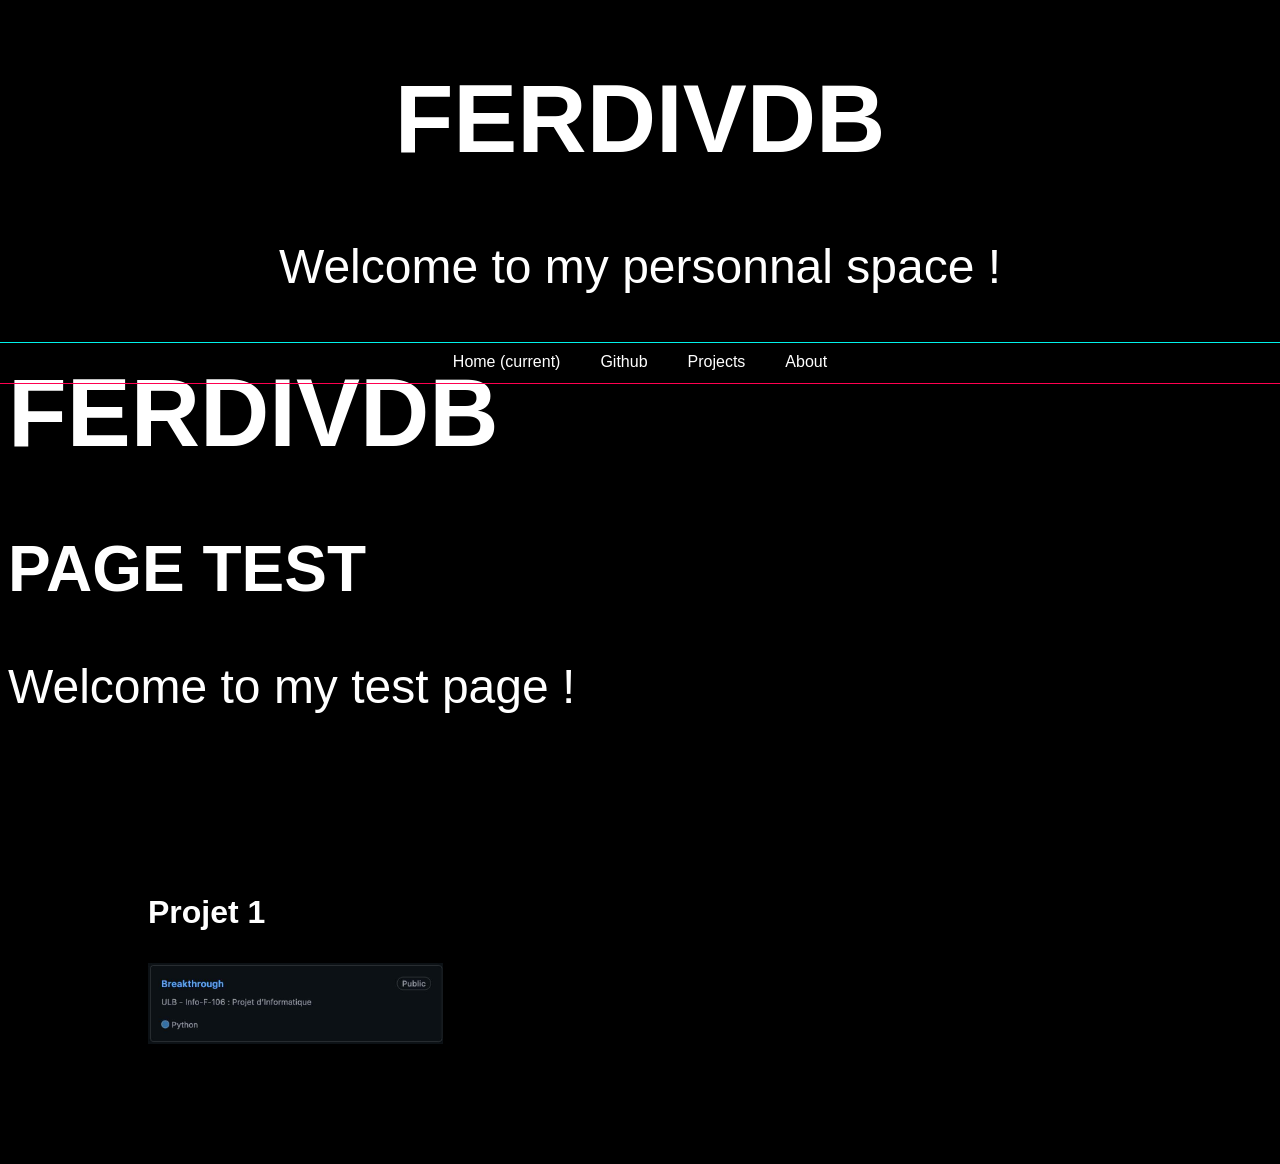
==== github.html @ af9bedf8 "add navbar" ====
<!DOCTYPE html>
<html lang="fr">
<head>
  <meta charset="utf-8">
  <link rel="stylesheet" type="text/css" href="index.css">
  <link rel="icon" type="image/png" sizes="16x16" href="image/btw-logo.png">
  <title>ferdivdb.be</title>
</head>
<body>
<header>
    <div class="head">
      <h1>FERDIVDB</h1>
      <p>
        Welcome to my personnal space !
      </p>
      <nav class="navbar navbar-expand-lg navbar-light bg-light">
      <a class="navbar-brand" href="#"></a>
      <div class="collapse navbar-collapse" id="nav">
        <ul class="navbar-nav">
          <li class="nav-item active">
            <a class="nav-link" href="http://ferdivdb.be">Home <span class="sr-only">(current)</span></a>
          </li>
          <li class="nav-item">
            <a class="nav-link" href="http://ferdivdb.be/github.html">Github</a>
          </li>
          <li class="nav-item">
            <a class="nav-link" href="#">Projects</a>
          </li>
          <li class="nav-item">
            <a class="nav-link disabled" href="#">About</a>
          </li>
        </ul>
      </div>
    </nav>
    </div>
  </header>
  <h1>FERDIVDB</h1>
  <h2>PAGE TEST</h2>
  <div class="ola">
    <p>
      Welcome to my test page !
    </p>
  </div>
  <div class="projets_col1">
    <figure>
      <h3>Projet 1</h3>
      <a href="https://github.com/ferdivdb/Breakthrough">
        <img id="projet1" src="image/projet1.jpg">
      </a>
    </figure>
  </div>
  <!-- <img id="test" class="rotate" src="image/loading.png" alt="chargement"> -->
</body>
</html>
---- index.css ----
html {
    background-color: #000;
    background-size: cover;
}

header {
    background-color: #000;
    background-size: cover;
    text-align: center;
}



#nav {
    border-top: 1px solid #00f2ea;
    border-bottom: 1px solid #ff0050;
    position: absolute;
    left: 0px;
    height: 40px;
    width: 100%;
    margin: 0 auto;
}
#nav ul {
    display: inline-block;
    margin: 0;
    padding: 0;
    list-style-type: none;
}
#nav ul li {
  margin: 0px;
  padding: 0;
  float: left;

}
#nav ul li a {
    font-family: sans-serif;
    text-decoration: none;
    padding: 10px 20px;
    display: block;
    color: #FFF;
    text-align: center;
}

 /* The animation code 
@keyframes example {
  0%   {background-color:rgb(238, 151, 250); left:0px; top:0px;}
  25%  {background-color:rgb(255, 244, 143); left:75%; top:0px;}
  50%  {background-color:rgb(92, 92, 173); left:75%; top:200%;}
  75%  {background-color:rgb(73, 143, 73); left:0px; top:200%;}
  100% {background-color:rgb(107, 248, 206); left:0px; top:0px;}
}

 The element to apply the animation to 
div.ola {
  width: 400px;
  height: 150px;
  position: relative;
  background-color: lightcoral;
  animation-name: example;
  animation-duration: 3s;
  animation-iteration-count: 100;
}*/

figure {
  position: relative;
  padding: 100px;
  
}

img{
  max-width: 30%;
}


p{
    color: #fff;
    font-family: sans-serif;
    font-size: 3em;

}

h1{
    color: #fff;
    font-family: sans-serif;
    font-size: 6em;
    animation: kliklik 500ms linear infinite;

}

h2{
    color: #fff;
    font-family: sans-serif;
    font-size: 4em;


}

h3{
    
    color: #fff;
    font-family: sans-serif;
    font-size: 2em;
    animation: kliklik 500ms linear infinite;
}

@keyframes kliklik{
    0%, 100% {
    text-shadow: -3px -3px 0 #0ff, 3px 3px 0 #f00;
  }
  25% {
    text-shadow: 3px 3px 0 #0ff, -3px -3px 0 #f00;
  }
  50% {
    text-shadow: 3px -3px 0 #0ff, 3px -3px 0 #f00;
  }
  75% {
    text-shadow: -3px 3px 0 #0ff, -3px 3px 0 #f00;
  }
}

@-webkit-keyframes rotating {
  from{
      -webkit-transform: rotate(0deg);
  }
  to{
      -webkit-transform: rotate(360deg);
  }
}

/*.rotate {
  -webkit-animation: rotating 2s linear infinite;
}

img.rotate {
  height: 150px;
  left: 50%;
  position: absolute;
  top: 50%;
  width: 150px;
}*/
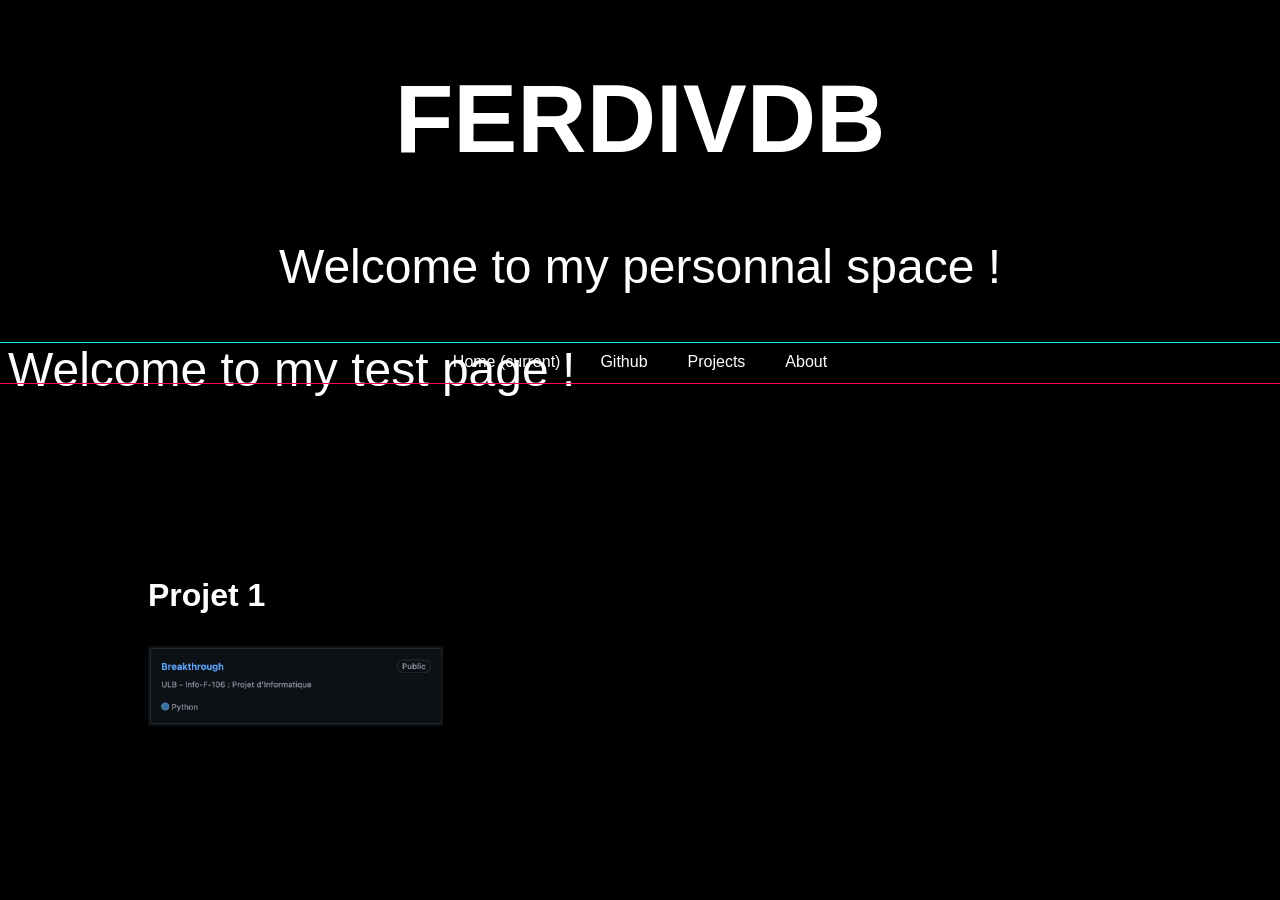
==== commit 9062991f: "modify ttle" ====
--- a/github.html
+++ b/github.html
@@ -34,8 +34,6 @@
     </nav>
     </div>
   </header>
-  <h1>FERDIVDB</h1>
-  <h2>PAGE TEST</h2>
   <div class="ola">
     <p>
       Welcome to my test page !
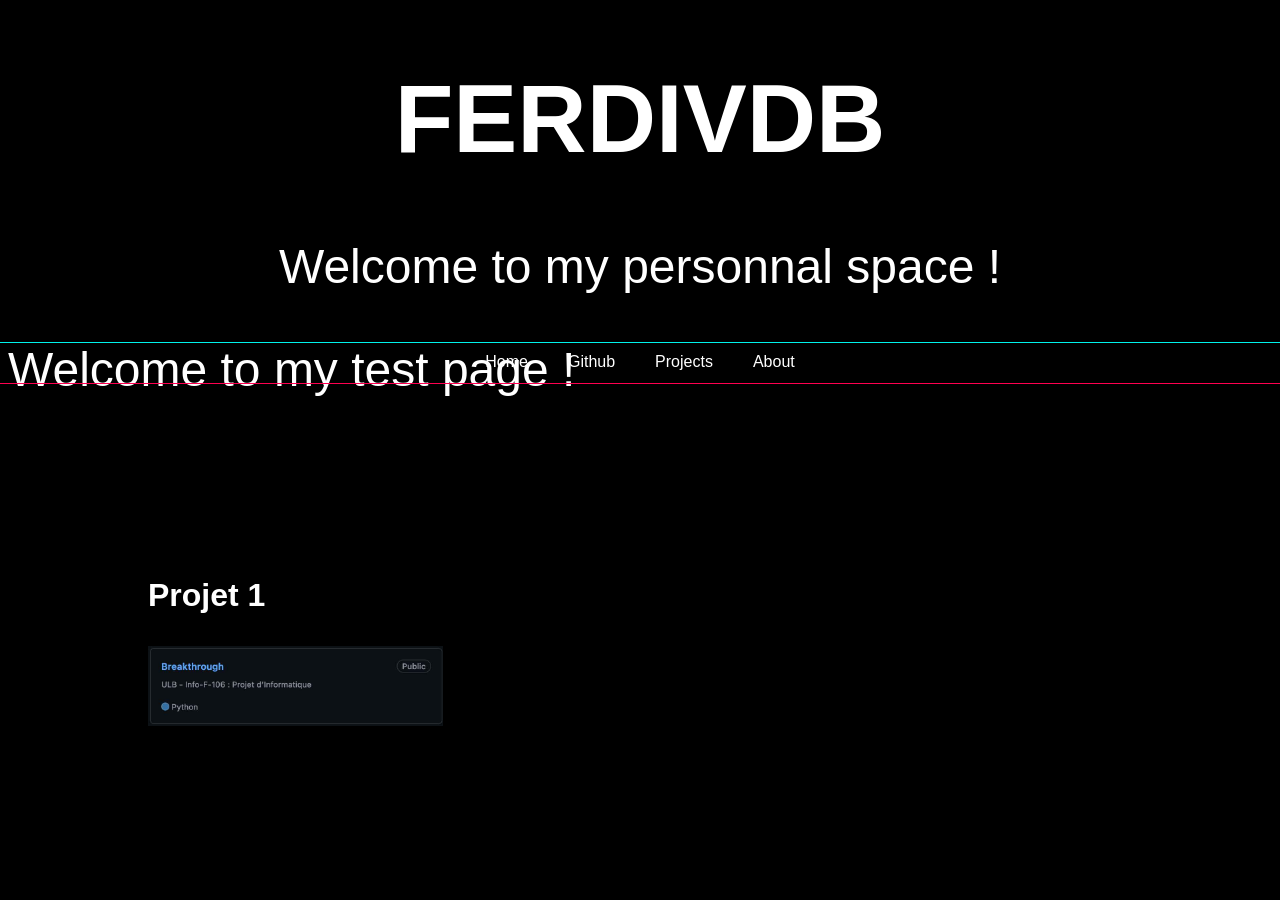
==== commit 90573b8f: "modify ttle" ====
--- a/github.html
+++ b/github.html
@@ -18,7 +18,7 @@
       <div class="collapse navbar-collapse" id="nav">
         <ul class="navbar-nav">
           <li class="nav-item active">
-            <a class="nav-link" href="http://ferdivdb.be">Home <span class="sr-only">(current)</span></a>
+            <a class="nav-link" href="http://ferdivdb.be">Home</a>
           </li>
           <li class="nav-item">
             <a class="nav-link" href="http://ferdivdb.be/github.html">Github</a>
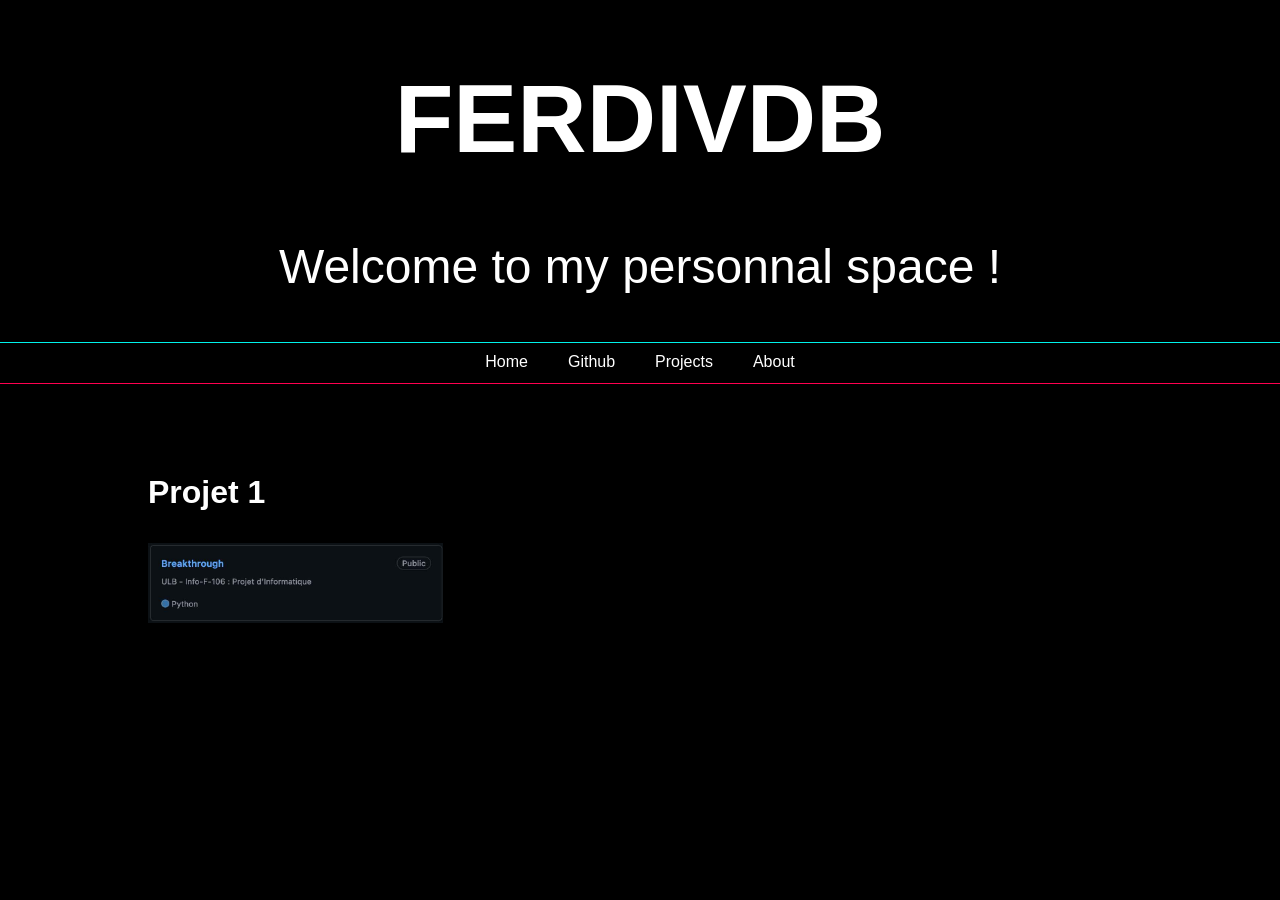
==== commit fbbce9dc: "modify ttle" ====
--- a/github.html
+++ b/github.html
@@ -35,9 +35,6 @@
     </div>
   </header>
   <div class="ola">
-    <p>
-      Welcome to my test page !
-    </p>
   </div>
   <div class="projets_col1">
     <figure>
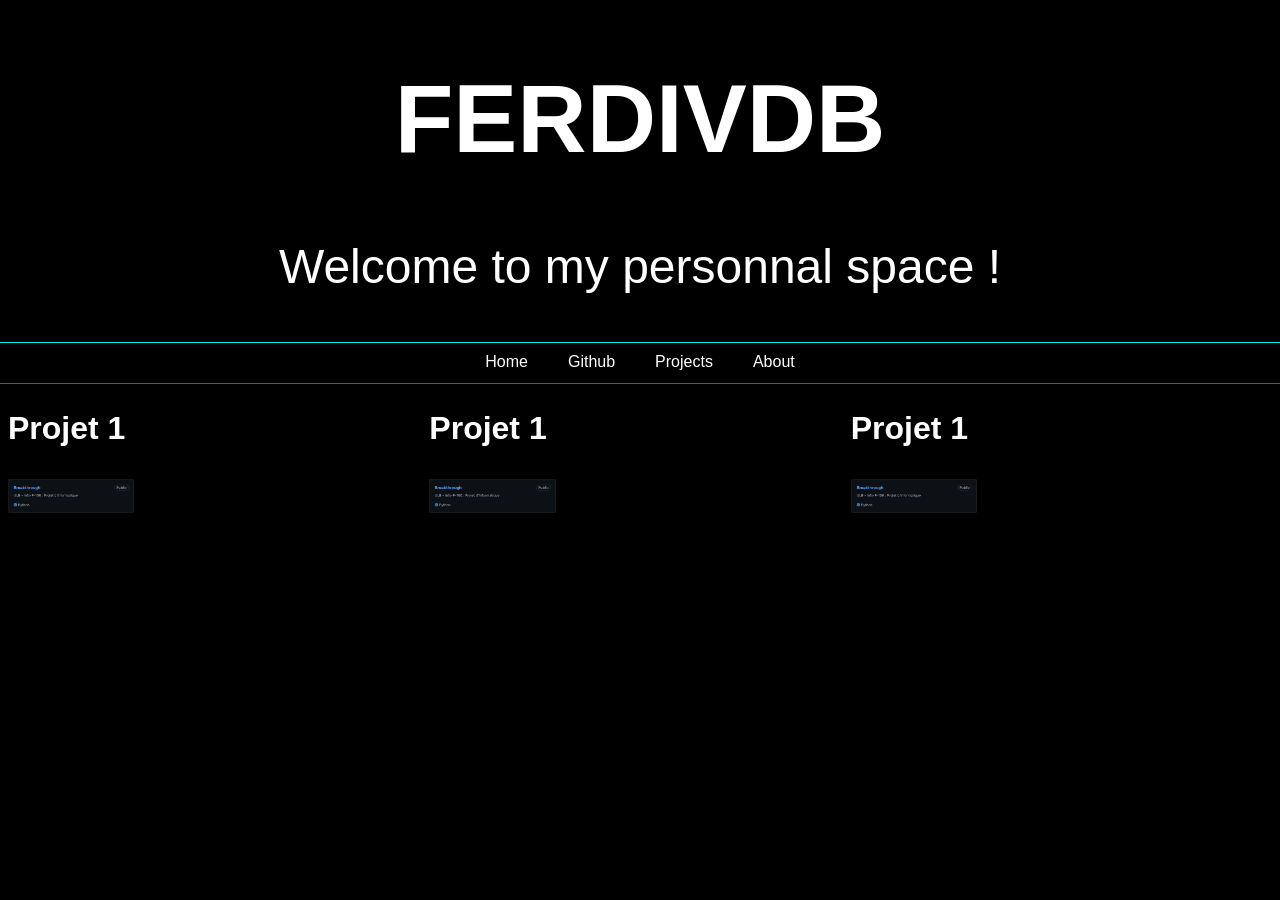
==== commit de3e4412: "modify flex-box css" ====
--- a/github.html
+++ b/github.html
@@ -1,3 +1,4 @@
+
 <!DOCTYPE html>
 <html lang="fr">
 <head>
@@ -7,7 +8,7 @@
   <title>ferdivdb.be</title>
 </head>
 <body>
-<header>
+  <header>
     <div class="head">
       <h1>FERDIVDB</h1>
       <p>
@@ -24,7 +25,7 @@
             <a class="nav-link" href="http://ferdivdb.be/github.html">Github</a>
           </li>
           <li class="nav-item">
-            <a class="nav-link" href="#">Projects</a>
+            <a class="nav-link" href="http://ferdivdb.be/projects.html">Projects</a>
           </li>
           <li class="nav-item">
             <a class="nav-link disabled" href="#">About</a>
@@ -34,16 +35,34 @@
     </nav>
     </div>
   </header>
-  <div class="ola">
+  <br>
+  <br>
+  <div class="box">
+    <div>
+      <h3>Projet 1</h3>
+       <a href="https://github.com/ferdivdb/Breakthrough">
+         <img id="projet1" src="image/projet1.jpg">
+       </a>
+     </div>
+     <div>
+      <h3>Projet 1</h3>
+       <a href="https://github.com/ferdivdb/Breakthrough">
+         <img id="projet1" src="image/projet1.jpg">
+       </a>
+     </div>
+     <div>
+      <h3>Projet 1</h3>
+       <a href="https://github.com/ferdivdb/Breakthrough">
+         <img id="projet1" src="image/projet1.jpg">
+       </a>
+     </div>
   </div>
-  <div class="projets_col1">
-    <figure>
-      <h3>Projet 1</h3>
-      <a href="https://github.com/ferdivdb/Breakthrough">
-        <img id="projet1" src="image/projet1.jpg">
-      </a>
-    </figure>
-  </div>
+
+
+
+
   <!-- <img id="test" class="rotate" src="image/loading.png" alt="chargement"> -->
 </body>
-</html> +</html>
+
+
--- a/index.css
+++ b/index.css
@@ -42,25 +42,7 @@
     text-align: center;
 }
 
- /* The animation code 
-@keyframes example {
-  0%   {background-color:rgb(238, 151, 250); left:0px; top:0px;}
-  25%  {background-color:rgb(255, 244, 143); left:75%; top:0px;}
-  50%  {background-color:rgb(92, 92, 173); left:75%; top:200%;}
-  75%  {background-color:rgb(73, 143, 73); left:0px; top:200%;}
-  100% {background-color:rgb(107, 248, 206); left:0px; top:0px;}
-}
 
- The element to apply the animation to 
-div.ola {
-  width: 400px;
-  height: 150px;
-  position: relative;
-  background-color: lightcoral;
-  animation-name: example;
-  animation-duration: 3s;
-  animation-iteration-count: 100;
-}*/
 
 figure {
   position: relative;
@@ -119,23 +101,16 @@
   }
 }
 
-@-webkit-keyframes rotating {
-  from{
-      -webkit-transform: rotate(0deg);
-  }
-  to{
-      -webkit-transform: rotate(360deg);
-  }
+.box {
+  display: flex;
+  align-items: center;
+  justify-content: center;
 }
 
-/*.rotate {
-  -webkit-animation: rotating 2s linear infinite;
+.box div {
+  width: 100%;
+  height: 100%;
 }
 
-img.rotate {
-  height: 150px;
-  left: 50%;
-  position: absolute;
-  top: 50%;
-  width: 150px;
-}*/+
+
